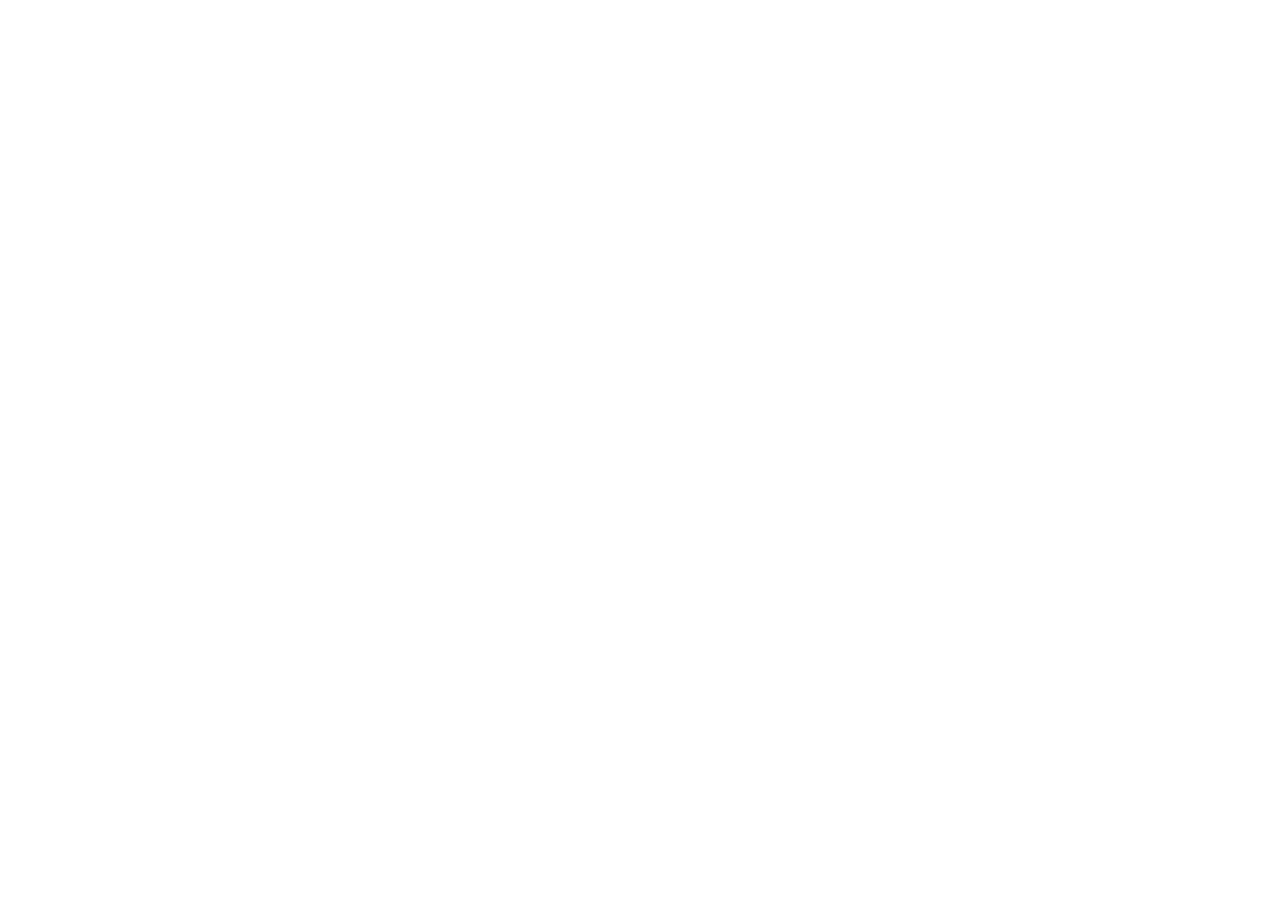
==== component/index.html @ 3fb1c6c1 "home page of app" ====
<!DOCTYPE html>
<html lang="en">
<head>
  <meta charset="UTF-8">
  <meta name="viewport" content="width=device-width, initial-scale=1.0"> <!-- displays site properly based on user's device -->

  <link rel="icon" type="image/png" sizes="32x32" href="./images/favicon-32x32.png">
  <link rel="stylesheet" href="styling/index.css">
  <title>Mind game application</title>

<body>
    <section>
        <div class="timer"></div>
        <main>
            <div></div>
            <div></div>
            <div></div>
            <div></div>
            <div></div>
            <div></div>
            <div></div>
            <div></div>
            <div></div>
        </main>
        <div class="timer"></div>
    </section>

</body>
</html>
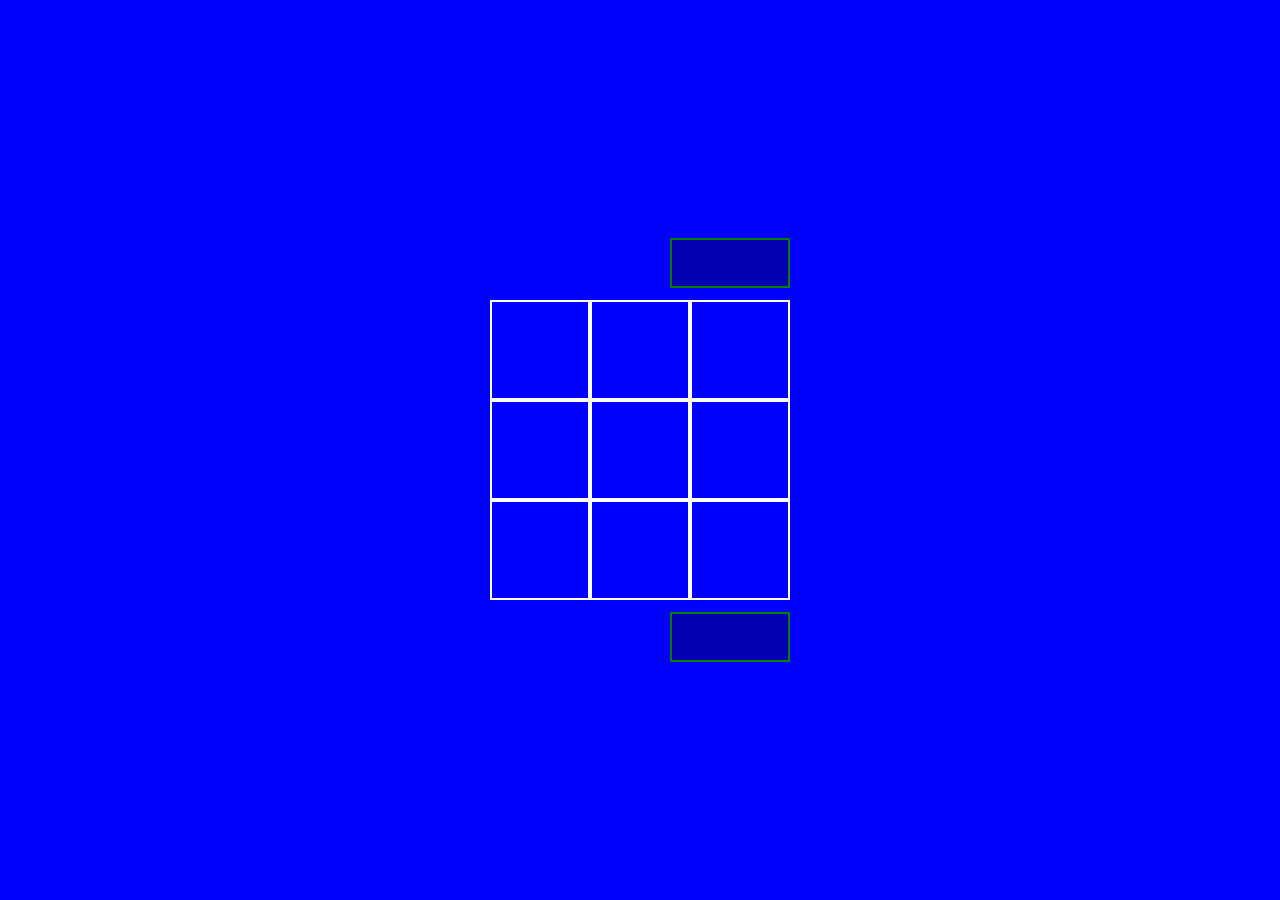
==== commit 13fbbd7f: "home page redirected to index.html" ====
--- a/component/index.html
+++ b/component/index.html
@@ -5,12 +5,13 @@
   <meta name="viewport" content="width=device-width, initial-scale=1.0"> <!-- displays site properly based on user's device -->
 
   <link rel="icon" type="image/png" sizes="32x32" href="./images/favicon-32x32.png">
-  <link rel="stylesheet" href="styling/index.css">
+  <link rel="stylesheet" href="/stying/index.css">
+  <script src="/function/index.js" defer></script>
   <title>Mind game application</title>
 
 <body>
     <section>
-        <div class="timer"></div>
+        <div class="timer id="playerx"></div>
         <main>
             <div></div>
             <div></div>
@@ -22,7 +23,7 @@
             <div></div>
             <div></div>
         </main>
-        <div class="timer"></div>
+        <div class="timer" id="playero"></div>
     </section>
 
 </body>
--- a/stying/index.css
+++ b/stying/index.css
@@ -0,0 +1,57 @@
+* {
+    padding: 0;
+    margin: 0;
+    box-sizing: border-box;
+}
+
+:root {
+    --grid-size: 100px;
+}
+
+
+section {
+    display: flex;
+    flex-direction: column;
+    justify-content: space-between;
+    align-items: center;
+    /* height: 100%;
+    width: 100%; */
+}
+
+/* Rest of your CSS stays the same */
+body {
+    background-color: blue;
+    display: flex;
+    flex-direction: column;
+    justify-content: center;  /* Pushes timers to top/bottom */
+    align-items: center;
+    height: 100vh;
+    padding: 20px;
+}
+
+main {
+    display: grid;
+    grid-template-columns: repeat(3, var(--grid-size));
+    grid-template-rows: repeat(3, var(--grid-size));
+    gap: 0;
+}
+
+main > div {
+    border: 2px solid white;
+}
+
+.timer {
+    width: 120px;
+    height: 50px;
+    border: 2px solid green;
+    background: rgba(0,0,0,0.3);
+
+    margin: 12px 0;
+}
+
+/* Move first and last timers to the right */
+.timer:first-child,
+.timer:last-child {
+    align-self: flex-end;  /* For column flex direction */
+    margin-right: 0;
+}
